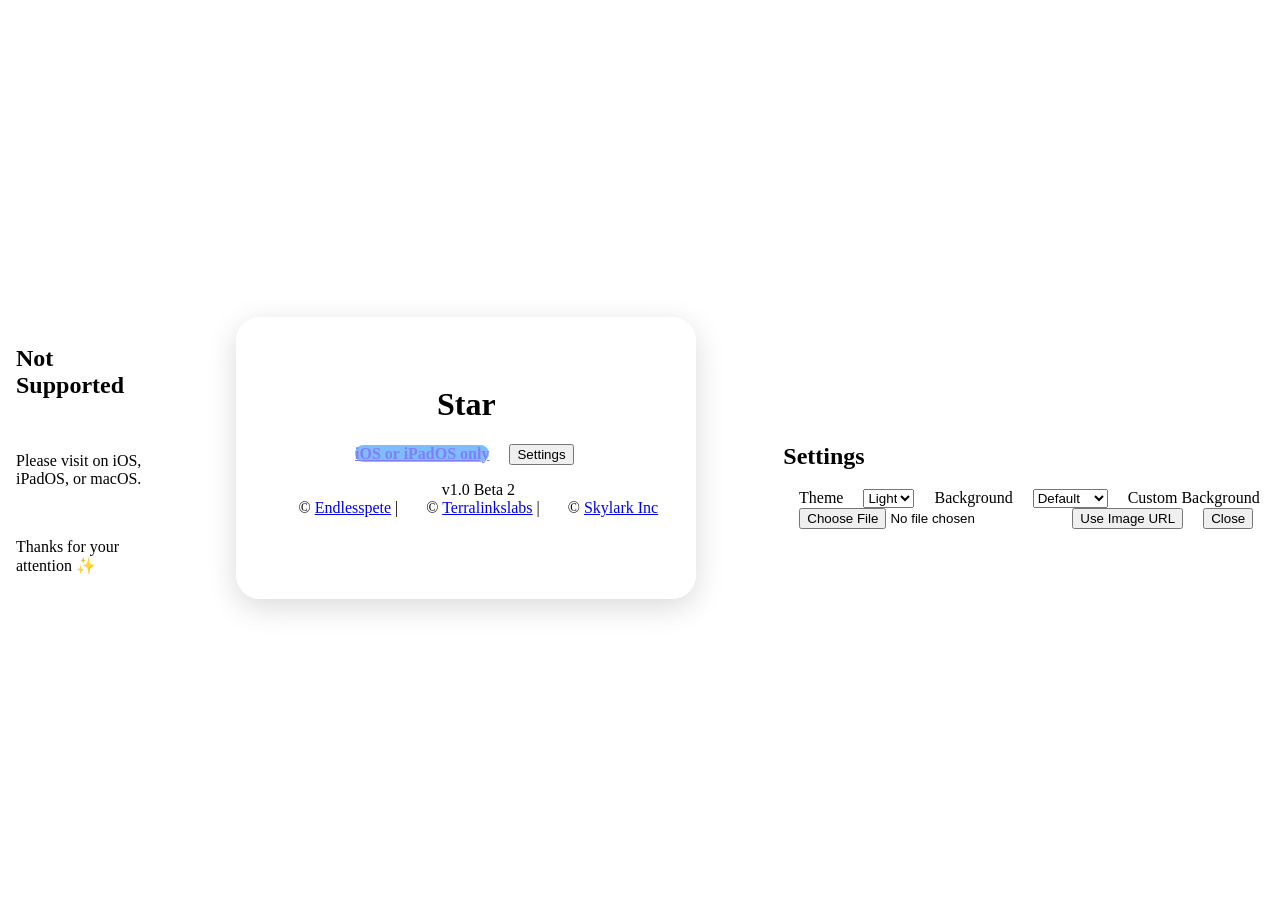
==== index.html @ 99eb7d08 "Update index.html" ====
<!DOCTYPE html>
<html lang="en">
<head>
<meta charset="UTF-8">
<meta name="viewport" content="width=device-width, initial-scale=1.0, viewport-fit=cover">

<title>Star</title>

<link rel="stylesheet" href="style.css">
<link rel="icon" href="Web-icon.JPEG">
<link rel="apple-touch-icon" href="Web-icon.JPEG">
</head>

<body>

<!-- Unsupported -->
<div id="unsupported">
  <div class="unsupported-card">
    <h2>Not Supported</h2>
    <p>Please visit on iOS, iPadOS, or macOS.</p>
    <p>Thanks for your attention ✨</p>
  </div>
</div>

<!-- Main -->
<div class="container" id="mainContent">
  <div class="card">

    <h1>Star</h1>

    <a href="#" class="main-btn">Get Star</a>

    <button onclick="openSettings()">Settings</button>

    <p class="version">
      v1.0 Beta 2<br>
      © <a href="#">Endlesspete</a> |
      © <a href="#">Terralinkslabs</a> |
      © <a href="#">Skylark Inc</a>
    </p>

  </div>
</div>

<!-- Settings -->
<div id="settingsPanel">
  <div class="settings-card">

    <h2>Settings</h2>

    <label>Theme</label>
    <select id="themeSelect">
      <option value="light">Light</option>
      <option value="dark">Dark</option>
    </select>

    <label>Background</label>
    <select id="bgSelect">
      <option value="default">Default</option>
      <option value="theme1">Theme 1</option>
      <option value="theme2">Theme 2</option>
      <option value="theme3">Theme 3</option>
    </select>

    <label>Custom Background</label>
    <input type="file" id="fileInput" accept="image/*">
    <button onclick="customBackgroundURL()">Use Image URL</button>

    <button onclick="closeSettings()">Close</button>

  </div>
</div>

<!-- YOUR SCRIPT (exactly what you sent) -->
<script>
/* ==========================
   DEVICE CHECK
========================== */
function isSupported() {
  const ua = navigator.userAgent;
  return /iPhone|iPad|Macintosh/.test(ua);
}

const supported = isSupported();

if (!supported) {
  document.getElementById("unsupported").style.display = "flex";
  document.getElementById("mainContent").style.display = "flex";
  
  const btn = document.querySelector(".main-btn");
  btn.style.opacity = "0.5";
  btn.style.pointerEvents = "none";
  btn.innerText = "iOS or iPadOS only";
}

/* ==========================
   SETTINGS PANEL
========================== */
function openSettings() {
  document.getElementById("settingsPanel").style.display = "flex";
}

function closeSettings() {
  document.getElementById("settingsPanel").style.display = "none";
}

/* ==========================
   THEME SYSTEM
========================== */
const themeSelect = document.getElementById("themeSelect");

function applyTheme(theme) {
  document.body.classList.remove("dark");

  if (theme === "dark") {
    document.body.classList.add("dark");
  }

  localStorage.setItem("theme", theme);
}

themeSelect.addEventListener("change", () => {
  applyTheme(themeSelect.value);
});

const savedTheme = localStorage.getItem("theme") || "light";
themeSelect.value = savedTheme;
applyTheme(savedTheme);

/* ==========================
   BACKGROUND SYSTEM
========================== */
const defaultBG = "https://media.idownloadblog.com/wp-content/uploads/2017/06/iOS-10-3-3-wallpaper-1-iPad-AR72014.jpg";

const themes = {
  theme1: "theme1.jpg",
  theme2: "theme2.jpg",
  theme3: "theme3.jpg"
};

function applyBackground(bg) {
  let url = defaultBG;

  if (themes[bg]) {
    url = themes[bg];
  }

  document.body.style.backgroundImage = `url('${url}')`;
  localStorage.setItem("background", bg);
  localStorage.removeItem("backgroundCustom");
}

document.getElementById("bgSelect").addEventListener("change", (e) => {
  applyBackground(e.target.value);
});

const savedBG = localStorage.getItem("background") || "default";
document.getElementById("bgSelect").value = savedBG;
applyBackground(savedBG);

/* ==========================
   CUSTOM BACKGROUND (FILE)
========================== */
document.getElementById("fileInput").addEventListener("change", function() {
  const file = this.files[0];
  if (!file) return;

  const reader = new FileReader();
  reader.onload = function(e) {
    document.body.style.backgroundImage = `url('${e.target.result}')`;
    localStorage.setItem("backgroundCustom", e.target.result);
    localStorage.removeItem("background");
  };
  reader.readAsDataURL(file);
});

/* ==========================
   CUSTOM BACKGROUND (URL)
========================== */
function customBackgroundURL() {
  const url = prompt("Enter image URL:");
  if (!url) return;

  document.body.style.backgroundImage = `url('${url}')`;
  localStorage.setItem("backgroundCustom", url);
  localStorage.removeItem("background");
}

/* Restore custom BG */
const customBG = localStorage.getItem("backgroundCustom");
if (customBG) {
  document.body.style.backgroundImage = `url('${customBG}')`;
}
</script>

</body>
</html>
---- style.css ----
body {
  height: 100vh;
  display: flex;
  justify-content: center;
  align-items: center;
  background-size: cover;
  background-position: center;
  background-attachment: fixed;
}

/* Fix centering */
.container {
  display: flex;
  justify-content: center;
  align-items: center;
  width: 100%;
}

/* iOS glass effect upgrade */
.card {
  backdrop-filter: blur(25px) saturate(180%);
  background: rgba(255,255,255,0.65);
  border-radius: 24px;
  padding: 30px;
  width: min(90%, 400px);
  text-align: center;
  box-shadow: 0 8px 30px rgba(0,0,0,0.15);
}

.dark .card {
  background: rgba(30,30,30,0.6);
}

/* Buttons feel more native */
.main-btn {
  background: #007aff;
  border-radius: 14px;
  font-weight: 600;
}

.main-btn:active {
  transform: scale(0.97);
}

/* Settings card */
.settings-card {
  backdrop-filter: blur(20px);
  background: rgba(255,255,255,0.8);
}

.dark .settings-card {
  background: rgba(30,30,30,0.85);
}
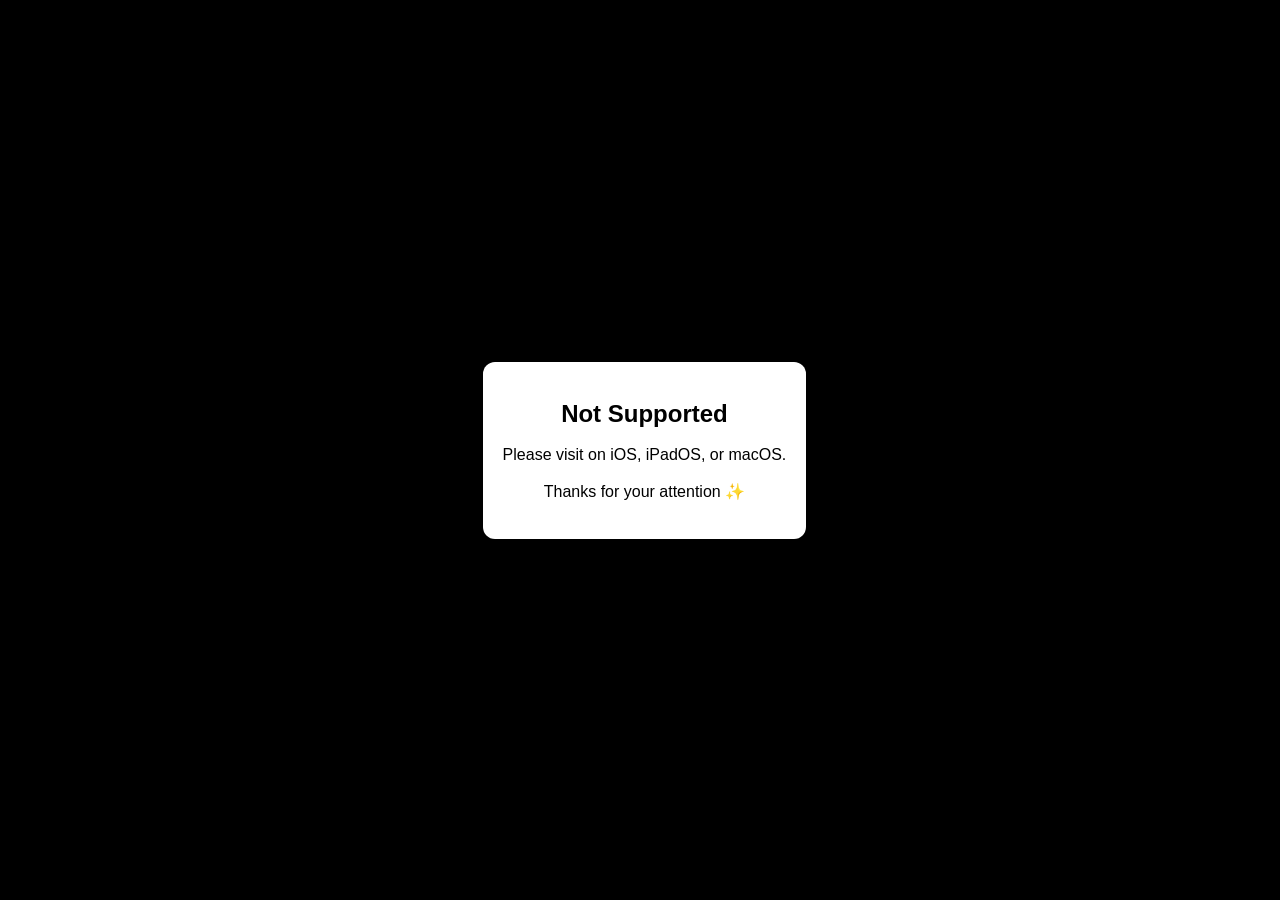
==== commit 933dbd71: "Update index.html" ====
--- a/index.html
+++ b/index.html
@@ -28,9 +28,9 @@
 
     <h1>Star</h1>
 
-    <a href="#" class="main-btn">Get Star</a>
+    <a href="#" class="main-btn" id="mainBtn">Get Star</a>
 
-    <button onclick="openSettings()">Settings</button>
+    <button class="settings-btn" onclick="openSettings()">Settings</button>
 
     <p class="version">
       v1.0 Beta 2<br>
@@ -66,36 +66,26 @@
     <input type="file" id="fileInput" accept="image/*">
     <button onclick="customBackgroundURL()">Use Image URL</button>
 
-    <button onclick="closeSettings()">Close</button>
+    <button class="close-btn" onclick="closeSettings()">Close</button>
 
   </div>
 </div>
 
-<!-- YOUR SCRIPT (exactly what you sent) -->
 <script>
-/* ==========================
-   DEVICE CHECK
-========================== */
 function isSupported() {
-  const ua = navigator.userAgent;
-  return /iPhone|iPad|Macintosh/.test(ua);
+  return /iPhone|iPad|Macintosh/.test(navigator.userAgent);
 }
 
 const supported = isSupported();
+const mainBtn = document.getElementById("mainBtn");
 
 if (!supported) {
   document.getElementById("unsupported").style.display = "flex";
-  document.getElementById("mainContent").style.display = "flex";
-  
-  const btn = document.querySelector(".main-btn");
-  btn.style.opacity = "0.5";
-  btn.style.pointerEvents = "none";
-  btn.innerText = "iOS or iPadOS only";
+  document.getElementById("mainContent").style.display = "none";
+} else {
+  document.getElementById("unsupported").style.display = "none";
 }
 
-/* ==========================
-   SETTINGS PANEL
-========================== */
 function openSettings() {
   document.getElementById("settingsPanel").style.display = "flex";
 }
@@ -104,18 +94,11 @@
   document.getElementById("settingsPanel").style.display = "none";
 }
 
-/* ==========================
-   THEME SYSTEM
-========================== */
+/* Theme */
 const themeSelect = document.getElementById("themeSelect");
 
 function applyTheme(theme) {
-  document.body.classList.remove("dark");
-
-  if (theme === "dark") {
-    document.body.classList.add("dark");
-  }
-
+  document.body.classList.toggle("dark", theme === "dark");
   localStorage.setItem("theme", theme);
 }
 
@@ -127,9 +110,7 @@
 themeSelect.value = savedTheme;
 applyTheme(savedTheme);
 
-/* ==========================
-   BACKGROUND SYSTEM
-========================== */
+/* Background */
 const defaultBG = "https://media.idownloadblog.com/wp-content/uploads/2017/06/iOS-10-3-3-wallpaper-1-iPad-AR72014.jpg";
 
 const themes = {
@@ -141,11 +122,10 @@
 function applyBackground(bg) {
   let url = defaultBG;
 
-  if (themes[bg]) {
-    url = themes[bg];
-  }
+  if (themes[bg]) url = themes[bg];
 
   document.body.style.backgroundImage = `url('${url}')`;
+
   localStorage.setItem("background", bg);
   localStorage.removeItem("backgroundCustom");
 }
@@ -158,9 +138,7 @@
 document.getElementById("bgSelect").value = savedBG;
 applyBackground(savedBG);
 
-/* ==========================
-   CUSTOM BACKGROUND (FILE)
-========================== */
+/* File upload */
 document.getElementById("fileInput").addEventListener("change", function() {
   const file = this.files[0];
   if (!file) return;
@@ -174,9 +152,7 @@
   reader.readAsDataURL(file);
 });
 
-/* ==========================
-   CUSTOM BACKGROUND (URL)
-========================== */
+/* URL background */
 function customBackgroundURL() {
   const url = prompt("Enter image URL:");
   if (!url) return;
@@ -186,7 +162,7 @@
   localStorage.removeItem("background");
 }
 
-/* Restore custom BG */
+/* Restore */
 const customBG = localStorage.getItem("backgroundCustom");
 if (customBG) {
   document.body.style.backgroundImage = `url('${customBG}')`;
--- a/style.css
+++ b/style.css
@@ -1,5 +1,15 @@
+* {
+  margin: 0;
+  padding: 0;
+  box-sizing: border-box;
+  font-family: -apple-system, BlinkMacSystemFont, sans-serif;
+}
+
+html, body {
+  height: 100%;
+}
+
 body {
-  height: 100vh;
   display: flex;
   justify-content: center;
   align-items: center;
@@ -8,15 +18,15 @@
   background-attachment: fixed;
 }
 
-/* Fix centering */
+/* Container */
 .container {
+  width: 100%;
   display: flex;
   justify-content: center;
   align-items: center;
-  width: 100%;
 }
 
-/* iOS glass effect upgrade */
+/* Card */
 .card {
   backdrop-filter: blur(25px) saturate(180%);
   background: rgba(255,255,255,0.65);
@@ -24,30 +34,96 @@
   padding: 30px;
   width: min(90%, 400px);
   text-align: center;
-  box-shadow: 0 8px 30px rgba(0,0,0,0.15);
+  box-shadow: 0 10px 30px rgba(0,0,0,0.2);
 }
 
 .dark .card {
-  background: rgba(30,30,30,0.6);
+  background: rgba(30,30,30,0.65);
+  color: #eee;
 }
 
-/* Buttons feel more native */
+/* Title */
+h1 {
+  font-size: 2rem;
+  margin-bottom: 20px;
+}
+
+/* Buttons */
 .main-btn {
+  display: block;
   background: #007aff;
+  color: white;
+  padding: 14px;
   border-radius: 14px;
+  text-decoration: none;
+  margin-bottom: 15px;
   font-weight: 600;
+  transition: 0.2s;
 }
 
 .main-btn:active {
-  transform: scale(0.97);
+  transform: scale(0.96);
 }
 
-/* Settings card */
+.settings-btn {
+  background: transparent;
+  border: 1px solid #aaa;
+  padding: 10px;
+  border-radius: 12px;
+  margin-bottom: 20px;
+}
+
+/* Version */
+.version {
+  font-size: 0.8rem;
+  opacity: 0.7;
+}
+
+/* Settings Panel */
+#settingsPanel {
+  position: fixed;
+  inset: 0;
+  display: none;
+  justify-content: center;
+  align-items: center;
+  background: rgba(0,0,0,0.4);
+  z-index: 999;
+}
+
 .settings-card {
   backdrop-filter: blur(20px);
-  background: rgba(255,255,255,0.8);
+  background: rgba(255,255,255,0.85);
+  padding: 25px;
+  border-radius: 20px;
+  width: min(90%, 350px);
 }
 
 .dark .settings-card {
   background: rgba(30,30,30,0.85);
+  color: #eee;
+}
+
+select, button, input {
+  width: 100%;
+  margin-top: 10px;
+  padding: 10px;
+  border-radius: 10px;
+}
+
+/* Unsupported */
+#unsupported {
+  display: none;
+  position: fixed;
+  inset: 0;
+  justify-content: center;
+  align-items: center;
+  background: black;
+  z-index: 1000;
+}
+
+.unsupported-card {
+  background: white;
+  padding: 20px;
+  border-radius: 12px;
+  text-align: center;
 }
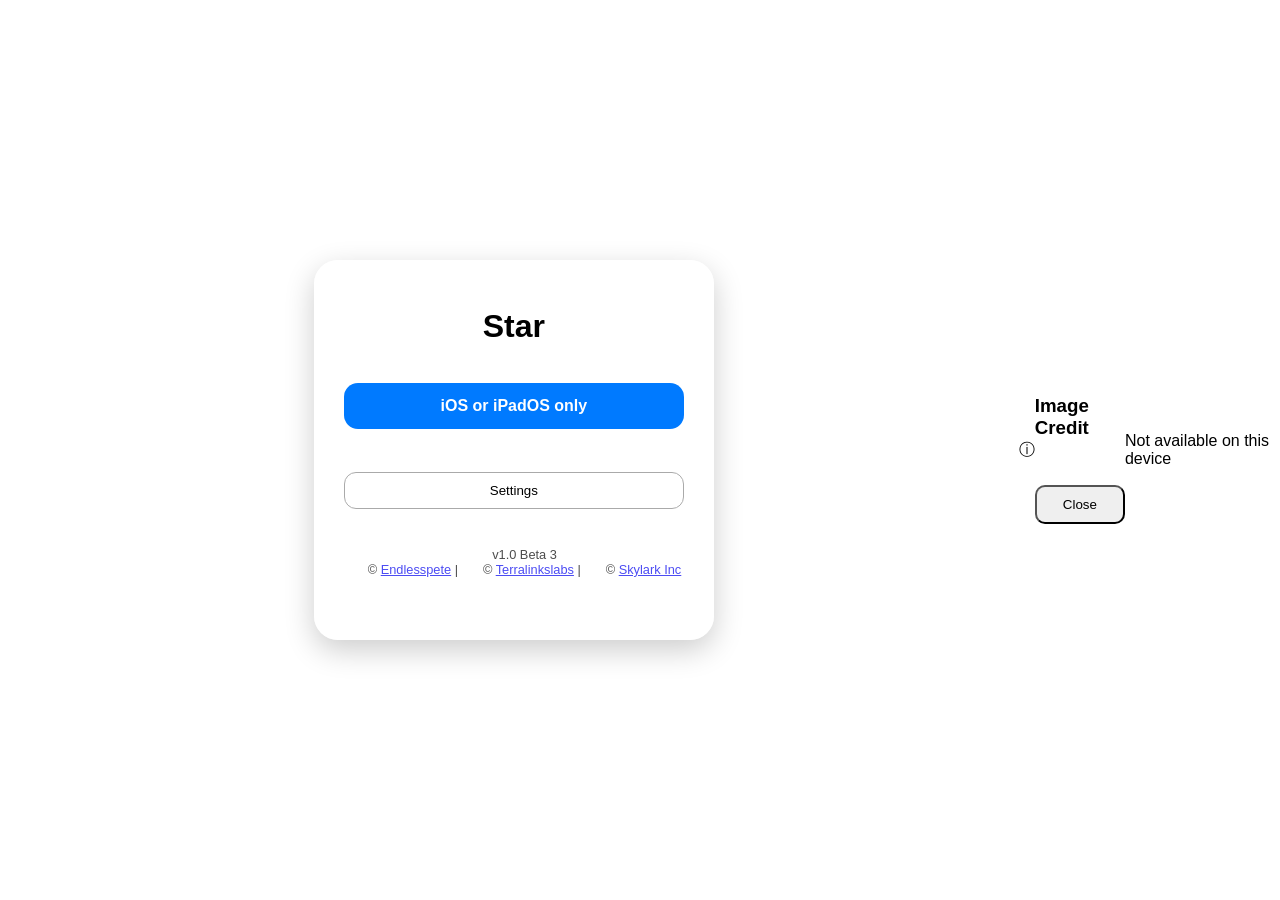
==== commit a06fd5fc: "Update index.html" ====
--- a/index.html
+++ b/index.html
@@ -13,7 +13,7 @@
 
 <body>
 
-<!-- Unsupported -->
+<!-- Unsupported Screen -->
 <div id="unsupported">
   <div class="unsupported-card">
     <h2>Not Supported</h2>
@@ -33,7 +33,7 @@
     <button class="settings-btn" onclick="openSettings()">Settings</button>
 
     <p class="version">
-      v1.0 Beta 2<br>
+      v1.0 Beta 3<br>
       © <a href="#">Endlesspete</a> |
       © <a href="#">Terralinkslabs</a> |
       © <a href="#">Skylark Inc</a>
@@ -63,38 +63,73 @@
     </select>
 
     <label>Custom Background</label>
-    <input type="file" id="fileInput" accept="image/*">
+    <label class="file-btn">
+      Choose Image
+      <input type="file" id="fileInput" accept="image/*">
+    </label>
+
     <button onclick="customBackgroundURL()">Use Image URL</button>
 
-    <button class="close-btn" onclick="closeSettings()">Close</button>
-
-  </div>
-</div>
+    <label>UI Opacity</label>
+    <input type="range" id="opacitySlider" min="0.2" max="1" step="0.05">
+
+    <button onclick="closeSettings()">Close</button>
+
+  </div>
+</div>
+
+<!-- Info Button -->
+<div id="infoButton" onclick="openInfo()">ⓘ</div>
+
+<!-- Info Popup -->
+<div id="infoPopup">
+  <div class="info-card">
+    <h3>Image Credit</h3>
+    <p id="infoText"></p>
+    <button onclick="closeInfo()">Close</button>
+  </div>
+</div>
+
+<!-- Toast -->
+<div id="toast">Not available on this device</div>
 
 <script>
+
+/* DEVICE CHECK */
 function isSupported() {
   return /iPhone|iPad|Macintosh/.test(navigator.userAgent);
 }
 
 const supported = isSupported();
-const mainBtn = document.getElementById("mainBtn");
+const btn = document.getElementById("mainBtn");
 
 if (!supported) {
-  document.getElementById("unsupported").style.display = "flex";
-  document.getElementById("mainContent").style.display = "none";
-} else {
-  document.getElementById("unsupported").style.display = "none";
-}
-
+  btn.classList.add("disabled");
+  btn.innerText = "iOS or iPadOS only";
+  btn.removeAttribute("href");
+
+  btn.addEventListener("click", (e) => {
+    e.preventDefault();
+    showBlockedMessage();
+  });
+}
+
+/* TOAST */
+function showBlockedMessage() {
+  const toast = document.getElementById("toast");
+  toast.classList.add("show");
+  setTimeout(() => toast.classList.remove("show"), 2000);
+}
+
+/* SETTINGS */
 function openSettings() {
   document.getElementById("settingsPanel").style.display = "flex";
 }
-
 function closeSettings() {
   document.getElementById("settingsPanel").style.display = "none";
 }
 
-/* Theme */
+/* THEME */
 const themeSelect = document.getElementById("themeSelect");
 
 function applyTheme(theme) {
@@ -102,57 +137,58 @@
   localStorage.setItem("theme", theme);
 }
 
-themeSelect.addEventListener("change", () => {
-  applyTheme(themeSelect.value);
-});
+themeSelect.addEventListener("change", () => applyTheme(themeSelect.value));
 
 const savedTheme = localStorage.getItem("theme") || "light";
 themeSelect.value = savedTheme;
 applyTheme(savedTheme);
 
-/* Background */
+/* BACKGROUNDS */
 const defaultBG = "https://media.idownloadblog.com/wp-content/uploads/2017/06/iOS-10-3-3-wallpaper-1-iPad-AR72014.jpg";
 
 const themes = {
-  theme1: "theme1.jpg",
-  theme2: "theme2.jpg",
-  theme3: "theme3.jpg"
+  theme1: { url: "Themes/theme1.jpg", credit: "Theme 1 credit" },
+  theme2: { url: "Themes/theme2.jpg", credit: "Theme 2 credit" },
+  theme3: { url: "Themes/theme3.jpg", credit: "Theme 3 credit" }
 };
 
 function applyBackground(bg) {
   let url = defaultBG;
 
-  if (themes[bg]) url = themes[bg];
+  if (themes[bg]) {
+    url = themes[bg].url;
+    document.getElementById("infoButton").style.display = "flex";
+    document.getElementById("infoText").innerText = themes[bg].credit;
+
+    localStorage.setItem("background", bg);
+    localStorage.removeItem("backgroundCustom");
+  } else {
+    document.getElementById("infoButton").style.display = "none";
+  }
 
   document.body.style.backgroundImage = `url('${url}')`;
-
-  localStorage.setItem("background", bg);
-  localStorage.removeItem("backgroundCustom");
-}
-
-document.getElementById("bgSelect").addEventListener("change", (e) => {
+}
+
+document.getElementById("bgSelect").addEventListener("change", e => {
   applyBackground(e.target.value);
 });
 
-const savedBG = localStorage.getItem("background") || "default";
-document.getElementById("bgSelect").value = savedBG;
-applyBackground(savedBG);
-
-/* File upload */
+/* CUSTOM FILE */
 document.getElementById("fileInput").addEventListener("change", function() {
   const file = this.files[0];
   if (!file) return;
 
   const reader = new FileReader();
-  reader.onload = function(e) {
+  reader.onload = e => {
     document.body.style.backgroundImage = `url('${e.target.result}')`;
     localStorage.setItem("backgroundCustom", e.target.result);
     localStorage.removeItem("background");
+    document.getElementById("infoButton").style.display = "none";
   };
   reader.readAsDataURL(file);
 });
 
-/* URL background */
+/* CUSTOM URL */
 function customBackgroundURL() {
   const url = prompt("Enter image URL:");
   if (!url) return;
@@ -160,13 +196,43 @@
   document.body.style.backgroundImage = `url('${url}')`;
   localStorage.setItem("backgroundCustom", url);
   localStorage.removeItem("background");
-}
-
-/* Restore */
-const customBG = localStorage.getItem("backgroundCustom");
-if (customBG) {
-  document.body.style.backgroundImage = `url('${customBG}')`;
-}
+  document.getElementById("infoButton").style.display = "none";
+}
+
+/* RESTORE */
+const savedCustom = localStorage.getItem("backgroundCustom");
+const savedBG = localStorage.getItem("background");
+
+if (savedCustom) {
+  document.body.style.backgroundImage = `url('${savedCustom}')`;
+} else if (savedBG && themes[savedBG]) {
+  applyBackground(savedBG);
+} else {
+  document.body.style.backgroundImage = `url('${defaultBG}')`;
+}
+
+/* INFO POPUP */
+function openInfo() {
+  document.getElementById("infoPopup").style.display = "flex";
+}
+function closeInfo() {
+  document.getElementById("infoPopup").style.display = "none";
+}
+
+/* OPACITY */
+const slider = document.getElementById("opacitySlider");
+
+function applyOpacity(value) {
+  document.documentElement.style.setProperty('--card-opacity', value);
+  localStorage.setItem("cardOpacity", value);
+}
+
+slider.addEventListener("input", () => applyOpacity(slider.value));
+
+const savedOpacity = localStorage.getItem("cardOpacity") || "0.65";
+slider.value = savedOpacity;
+applyOpacity(savedOpacity);
+
 </script>
 
 </body>
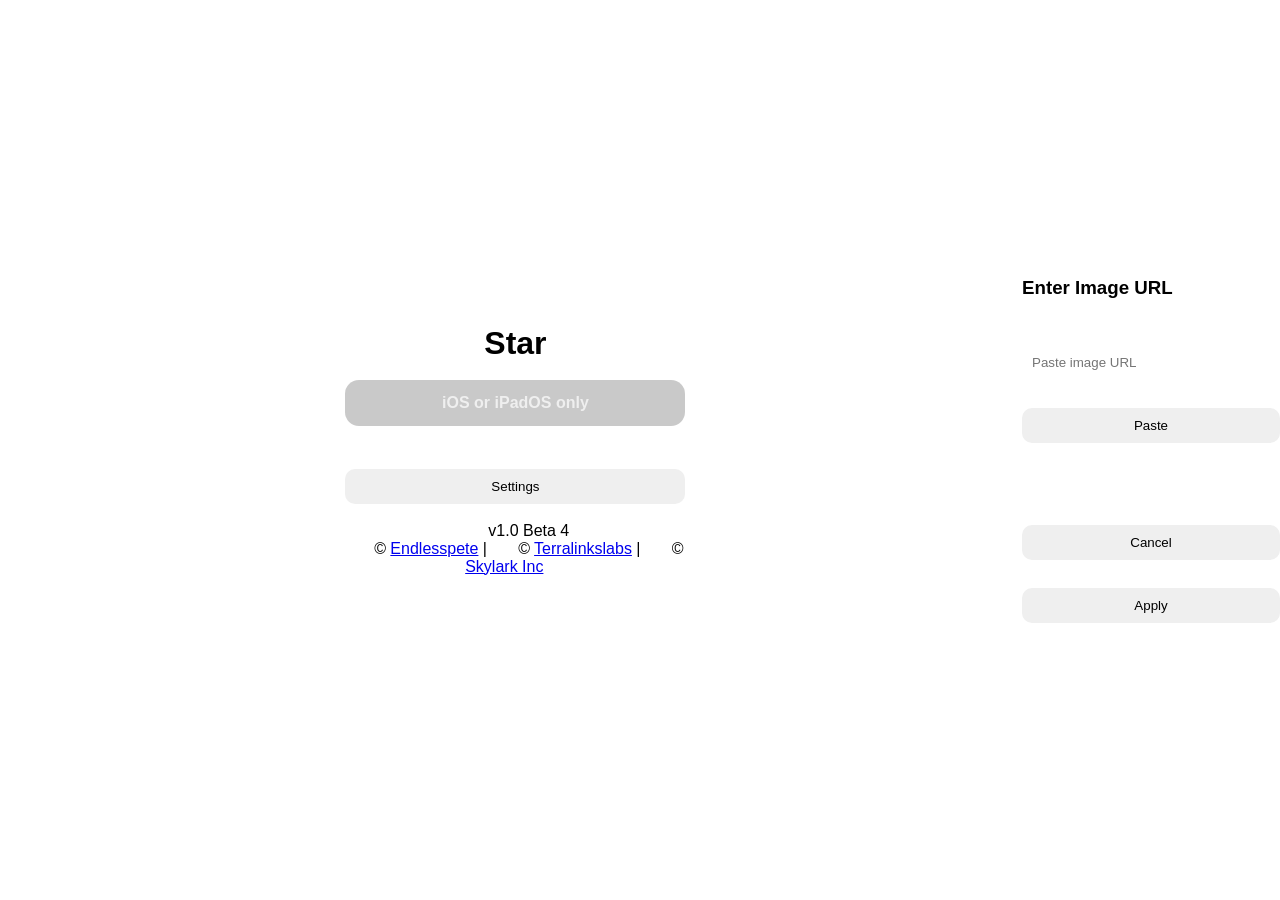
==== commit d9f7d9c2: "Update index.html" ====
--- a/index.html
+++ b/index.html
@@ -13,7 +13,7 @@
 
 <body>
 
-<!-- Unsupported Screen -->
+<!-- Unsupported -->
 <div id="unsupported">
   <div class="unsupported-card">
     <h2>Not Supported</h2>
@@ -33,10 +33,10 @@
     <button class="settings-btn" onclick="openSettings()">Settings</button>
 
     <p class="version">
-      v1.0 Beta 3<br>
-      © <a href="#">Endlesspete</a> |
-      © <a href="#">Terralinkslabs</a> |
-      © <a href="#">Skylark Inc</a>
+      v1.0 Beta 4<br>
+      © <a href="https://x.com/endlesspeteinc" target="_blank" rel="noopener noreferrer">Endlesspete</a> |
+      © <a href="https://x.com/terralinkslabs" target="_blank" rel="noopener noreferrer">Terralinkslabs</a> |
+      © <a href="https://x.com/SkylarkShortcut" target="_blank" rel="noopener noreferrer">Skylark Inc</a>
     </p>
 
   </div>
@@ -48,11 +48,14 @@
 
     <h2>Settings</h2>
 
-    <label>Theme</label>
-    <select id="themeSelect">
-      <option value="light">Light</option>
-      <option value="dark">Dark</option>
-    </select>
+    <!-- Toggle -->
+    <div class="toggle-row">
+      <span>Dark Mode</span>
+      <label class="switch">
+        <input type="checkbox" id="themeToggle">
+        <span class="slider"></span>
+      </label>
+    </div>
 
     <label>Background</label>
     <select id="bgSelect">
@@ -63,29 +66,48 @@
     </select>
 
     <label>Custom Background</label>
+
     <label class="file-btn">
       Choose Image
       <input type="file" id="fileInput" accept="image/*">
     </label>
 
-    <button onclick="customBackgroundURL()">Use Image URL</button>
+    <button class="secondary" onclick="customBackgroundURL()">Use Image URL</button>
 
     <label>UI Opacity</label>
-    <input type="range" id="opacitySlider" min="0.2" max="1" step="0.05">
-
-    <button onclick="closeSettings()">Close</button>
-
-  </div>
-</div>
-
-<!-- Info Button -->
+    <input type="range" id="opacitySlider" min="0" max="1" step="0.02">
+
+    <button class="secondary" onclick="closeSettings()">Close</button>
+
+  </div>
+</div>
+
+<!-- URL Popup -->
+<div id="urlPopup">
+  <div class="url-card">
+    <h3>Enter Image URL</h3>
+
+    <div class="input-row">
+      <input type="text" id="urlInput" placeholder="Paste image URL">
+      <button onclick="pasteURL()">Paste</button>
+    </div>
+
+    <p id="urlError"></p>
+
+    <div class="url-actions">
+      <button class="secondary" onclick="closeURL()">Cancel</button>
+      <button onclick="applyURL()">Apply</button>
+    </div>
+  </div>
+</div>
+
+<!-- Info -->
 <div id="infoButton" onclick="openInfo()">ⓘ</div>
 
-<!-- Info Popup -->
 <div id="infoPopup">
   <div class="info-card">
     <h3>Image Credit</h3>
-    <p id="infoText"></p>
+    <p id="infoText">Placeholder credit text</p>
     <button onclick="closeInfo()">Close</button>
   </div>
 </div>
@@ -95,7 +117,7 @@
 
 <script>
 
-/* DEVICE CHECK */
+/* DEVICE */
 function isSupported() {
   return /iPhone|iPad|Macintosh/.test(navigator.userAgent);
 }
@@ -108,55 +130,53 @@
   btn.innerText = "iOS or iPadOS only";
   btn.removeAttribute("href");
 
-  btn.addEventListener("click", (e) => {
+  btn.addEventListener("click", e => {
     e.preventDefault();
-    showBlockedMessage();
+    showToast();
   });
 }
 
 /* TOAST */
-function showBlockedMessage() {
-  const toast = document.getElementById("toast");
-  toast.classList.add("show");
-  setTimeout(() => toast.classList.remove("show"), 2000);
+function showToast() {
+  const t = document.getElementById("toast");
+  t.classList.add("show");
+  setTimeout(() => t.classList.remove("show"), 2000);
 }
 
 /* SETTINGS */
-function openSettings() {
-  document.getElementById("settingsPanel").style.display = "flex";
-}
-function closeSettings() {
-  document.getElementById("settingsPanel").style.display = "none";
-}
-
-/* THEME */
-const themeSelect = document.getElementById("themeSelect");
-
-function applyTheme(theme) {
-  document.body.classList.toggle("dark", theme === "dark");
-  localStorage.setItem("theme", theme);
-}
-
-themeSelect.addEventListener("change", () => applyTheme(themeSelect.value));
-
-const savedTheme = localStorage.getItem("theme") || "light";
-themeSelect.value = savedTheme;
+function openSettings(){ document.getElementById("settingsPanel").style.display="flex"; }
+function closeSettings(){ document.getElementById("settingsPanel").style.display="none"; }
+
+/* THEME TOGGLE */
+const toggle = document.getElementById("themeToggle");
+
+function applyTheme(isDark){
+  document.body.classList.toggle("dark", isDark);
+  localStorage.setItem("theme", isDark ? "dark":"light");
+}
+
+toggle.addEventListener("change", ()=>applyTheme(toggle.checked));
+
+const savedTheme = localStorage.getItem("theme")==="dark";
+toggle.checked = savedTheme;
 applyTheme(savedTheme);
 
-/* BACKGROUNDS */
-const defaultBG = "https://media.idownloadblog.com/wp-content/uploads/2017/06/iOS-10-3-3-wallpaper-1-iPad-AR72014.jpg";
+/* THEMES (PUT YOUR URLs HERE) */
+const defaultBG = "https://your-default-image-url-here.jpg";
 
 const themes = {
-  theme1: { url: "Themes/theme1.jpg", credit: "Theme 1 credit" },
-  theme2: { url: "Themes/theme2.jpg", credit: "Theme 2 credit" },
-  theme3: { url: "Themes/theme3.jpg", credit: "Theme 3 credit" }
+  theme1: { url: "PASTE_THEME1_URL_HERE", credit: "Theme 1 credit placeholder" },
+  theme2: { url: "PASTE_THEME2_URL_HERE", credit: "Theme 2 credit placeholder" },
+  theme3: { url: "PASTE_THEME3_URL_HERE", credit: "Theme 3 credit placeholder" }
 };
 
-function applyBackground(bg) {
+/* APPLY BACKGROUND */
+function applyBackground(bg){
   let url = defaultBG;
 
   if (themes[bg]) {
     url = themes[bg].url;
+
     document.getElementById("infoButton").style.display = "flex";
     document.getElementById("infoText").innerText = themes[bg].credit;
 
@@ -169,17 +189,17 @@
   document.body.style.backgroundImage = `url('${url}')`;
 }
 
-document.getElementById("bgSelect").addEventListener("change", e => {
+document.getElementById("bgSelect").addEventListener("change", e=>{
   applyBackground(e.target.value);
 });
 
-/* CUSTOM FILE */
-document.getElementById("fileInput").addEventListener("change", function() {
+/* FILE IMAGE */
+document.getElementById("fileInput").addEventListener("change", function(){
   const file = this.files[0];
-  if (!file) return;
+  if(!file) return;
 
   const reader = new FileReader();
-  reader.onload = e => {
+  reader.onload = e=>{
     document.body.style.backgroundImage = `url('${e.target.result}')`;
     localStorage.setItem("backgroundCustom", e.target.result);
     localStorage.removeItem("background");
@@ -188,48 +208,84 @@
   reader.readAsDataURL(file);
 });
 
-/* CUSTOM URL */
-function customBackgroundURL() {
-  const url = prompt("Enter image URL:");
-  if (!url) return;
-
-  document.body.style.backgroundImage = `url('${url}')`;
-  localStorage.setItem("backgroundCustom", url);
-  localStorage.removeItem("background");
-  document.getElementById("infoButton").style.display = "none";
-}
+/* URL POPUP */
+function customBackgroundURL(){
+  document.getElementById("urlPopup").style.display="flex";
+}
+function closeURL(){
+  document.getElementById("urlPopup").style.display="none";
+}
+
+/* PASTE */
+async function pasteURL(){
+  try{
+    const text = await navigator.clipboard.readText();
+    document.getElementById("urlInput").value = text;
+  }catch{
+    showError("Paste not allowed");
+  }
+}
+
+/* APPLY URL WITH VALIDATION */
+function applyURL(){
+  const url = document.getElementById("urlInput").value.trim();
+  if(!url) return;
+
+  const img = new Image();
+
+  img.onload = ()=>{
+    document.body.style.backgroundImage = `url('${url}')`;
+    localStorage.setItem("backgroundCustom", url);
+    localStorage.removeItem("background");
+    document.getElementById("infoButton").style.display="none";
+    closeURL();
+  };
+
+  img.onerror = ()=>{
+    showError("Invalid image URL");
+  };
+
+  img.src = url;
+}
+
+/* ERROR */
+function showError(msg){
+  const e = document.getElementById("urlError");
+  e.innerText = msg;
+  e.style.display="block";
+}
+
+document.getElementById("urlInput").addEventListener("input", ()=>{
+  document.getElementById("urlError").style.display="none";
+});
 
 /* RESTORE */
 const savedCustom = localStorage.getItem("backgroundCustom");
 const savedBG = localStorage.getItem("background");
 
-if (savedCustom) {
+if(savedCustom){
   document.body.style.backgroundImage = `url('${savedCustom}')`;
-} else if (savedBG && themes[savedBG]) {
+}else if(savedBG){
   applyBackground(savedBG);
-} else {
+}else{
   document.body.style.backgroundImage = `url('${defaultBG}')`;
 }
 
-/* INFO POPUP */
-function openInfo() {
-  document.getElementById("infoPopup").style.display = "flex";
-}
-function closeInfo() {
-  document.getElementById("infoPopup").style.display = "none";
-}
+/* INFO */
+function openInfo(){ document.getElementById("infoPopup").style.display="flex"; }
+function closeInfo(){ document.getElementById("infoPopup").style.display="none"; }
 
 /* OPACITY */
 const slider = document.getElementById("opacitySlider");
 
-function applyOpacity(value) {
-  document.documentElement.style.setProperty('--card-opacity', value);
-  localStorage.setItem("cardOpacity", value);
-}
-
-slider.addEventListener("input", () => applyOpacity(slider.value));
-
-const savedOpacity = localStorage.getItem("cardOpacity") || "0.65";
+function applyOpacity(v){
+  document.documentElement.style.setProperty('--card-opacity', v);
+  localStorage.setItem("cardOpacity", v);
+}
+
+slider.addEventListener("input", ()=>applyOpacity(slider.value));
+
+const savedOpacity = localStorage.getItem("cardOpacity") ?? 0.65;
 slider.value = savedOpacity;
 applyOpacity(savedOpacity);
 
--- a/style.css
+++ b/style.css
@@ -9,17 +9,19 @@
   height: 100%;
 }
 
+/* Background */
 body {
   display: flex;
   justify-content: center;
   align-items: center;
   background-size: cover;
   background-position: center;
-  background-attachment: fixed;
 }
 
 /* Container */
 .container {
+  position: relative;
+  z-index: 1;
   width: 100%;
   display: flex;
   justify-content: center;
@@ -28,24 +30,24 @@
 
 /* Card */
 .card {
-  backdrop-filter: blur(25px) saturate(180%);
-  background: rgba(255,255,255,0.65);
+  position: relative;
+  z-index: 2;
+
+  backdrop-filter: blur(calc(30px * var(--card-opacity, 0.65)));
+  background: rgba(255,255,255,var(--card-opacity,0.65));
+
   border-radius: 24px;
   padding: 30px;
   width: min(90%, 400px);
   text-align: center;
-  box-shadow: 0 10px 30px rgba(0,0,0,0.2);
+
+  transition: background 0.3s, backdrop-filter 0.3s;
 }
 
+/* Dark Mode */
 .dark .card {
-  background: rgba(30,30,30,0.65);
-  color: #eee;
-}
-
-/* Title */
-h1 {
-  font-size: 2rem;
-  margin-bottom: 20px;
+  background: rgba(28,28,30,var(--card-opacity,0.65));
+  color: #f2f2f7;
 }
 
 /* Buttons */
@@ -58,25 +60,15 @@
   text-decoration: none;
   margin-bottom: 15px;
   font-weight: 600;
-  transition: 0.2s;
 }
 
 .main-btn:active {
-  transform: scale(0.96);
+  transform: scale(0.97);
 }
 
-.settings-btn {
-  background: transparent;
-  border: 1px solid #aaa;
-  padding: 10px;
-  border-radius: 12px;
-  margin-bottom: 20px;
-}
-
-/* Version */
-.version {
-  font-size: 0.8rem;
-  opacity: 0.7;
+.main-btn.disabled {
+  background: rgba(120,120,120,0.4);
+  color: rgba(255,255,255,0.7);
 }
 
 /* Settings Panel */
@@ -90,27 +82,104 @@
   z-index: 999;
 }
 
+/* Settings Card */
 .settings-card {
   backdrop-filter: blur(20px);
-  background: rgba(255,255,255,0.85);
+  background: rgba(255,255,255,var(--card-opacity,0.85));
   padding: 25px;
   border-radius: 20px;
   width: min(90%, 350px);
 }
 
 .dark .settings-card {
-  background: rgba(30,30,30,0.85);
-  color: #eee;
+  background: rgba(28,28,30,var(--card-opacity,0.85));
+  color: #f2f2f7;
 }
 
-select, button, input {
+/* Inputs */
+select, input, button {
   width: 100%;
   margin-top: 10px;
   padding: 10px;
   border-radius: 10px;
+  border: none;
 }
 
-/* Unsupported */
+/* File Button */
+.file-btn {
+  display: block;
+  background: #007aff;
+  color: white;
+  padding: 12px;
+  border-radius: 12px;
+  text-align: center;
+  margin-top: 10px;
+  position: relative;
+}
+
+.file-btn input {
+  position: absolute;
+  inset: 0;
+  opacity: 0;
+}
+
+/* Info Button */
+#infoButton {
+  position: fixed;
+  top: 15px;
+  right: 15px;
+  display: none;
+  background: rgba(0,0,0,0.5);
+  color: white;
+  padding: 8px;
+  border-radius: 50%;
+  z-index: 500;
+}
+
+/* Info Popup */
+#infoPopup {
+  position: fixed;
+  inset: 0;
+  display: none;
+  justify-content: center;
+  align-items: center;
+  background: rgba(0,0,0,0.4);
+  z-index: 1000;
+}
+
+.info-card {
+  background: white;
+  padding: 20px;
+  border-radius: 16px;
+  width: 80%;
+}
+
+.dark .info-card {
+  background: #1c1c1e;
+  color: #f2f2f7;
+}
+
+/* Toast */
+#toast {
+  position: fixed;
+  bottom: 40px;
+  left: 50%;
+  transform: translateX(-50%) translateY(10px);
+  background: rgba(0,0,0,0.85);
+  color: white;
+  padding: 10px 15px;
+  border-radius: 12px;
+  opacity: 0;
+  transition: 0.3s;
+  z-index: 9999;
+}
+
+#toast.show {
+  opacity: 1;
+  transform: translateX(-50%) translateY(0);
+}
+
+/* Unsupported Screen */
 #unsupported {
   display: none;
   position: fixed;
@@ -118,12 +187,13 @@
   justify-content: center;
   align-items: center;
   background: black;
-  z-index: 1000;
+  z-index: 9999;
 }
 
 .unsupported-card {
   background: white;
   padding: 20px;
-  border-radius: 12px;
+  border-radius: 16px;
   text-align: center;
+  width: 80%;
 }
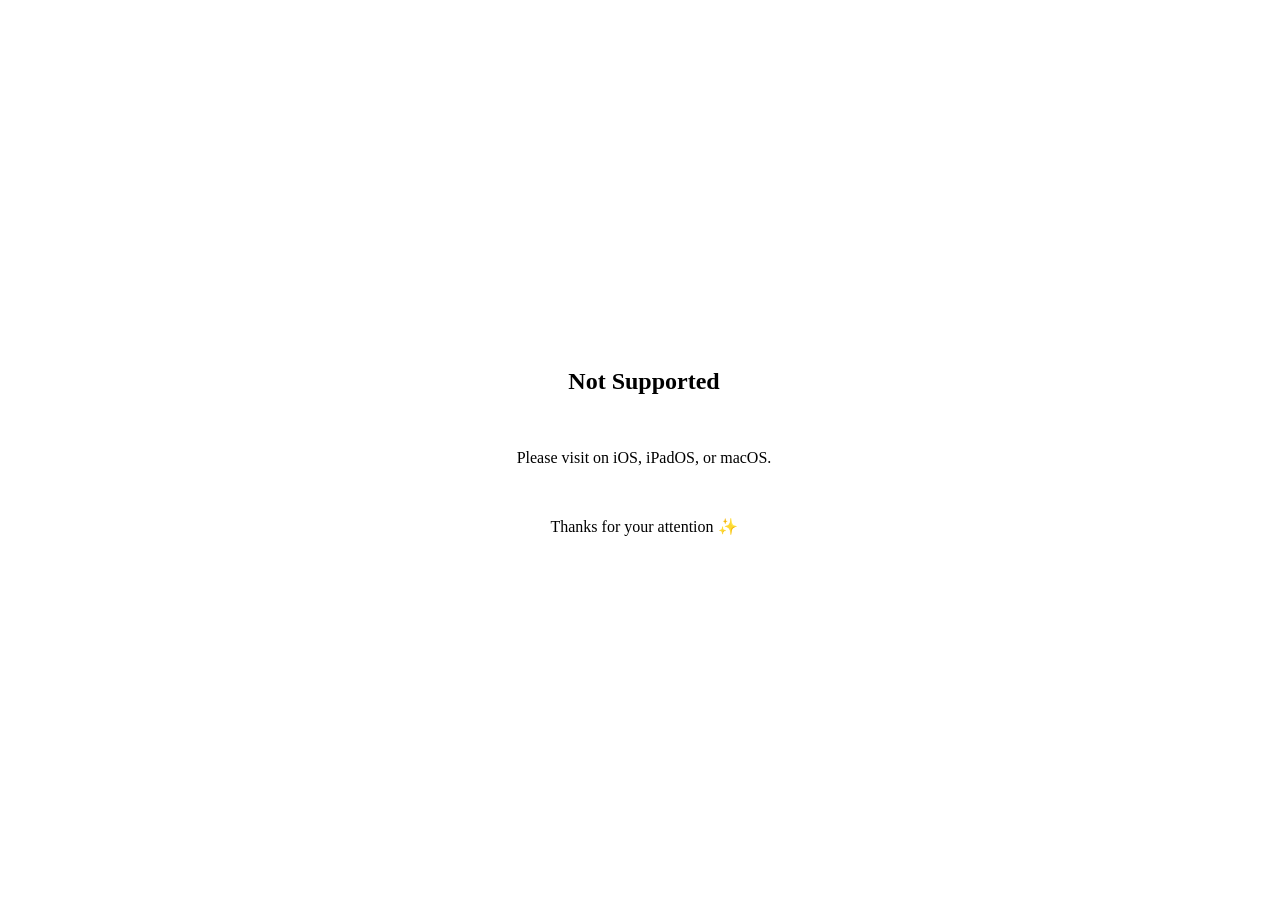
==== commit f33e9325: "Update index.html" ====
--- a/index.html
+++ b/index.html
@@ -7,13 +7,15 @@
 <title>Star</title>
 
 <link rel="stylesheet" href="style.css">
+
+<!-- Icons -->
 <link rel="icon" href="Web-icon.JPEG">
 <link rel="apple-touch-icon" href="Web-icon.JPEG">
 </head>
 
 <body>
 
-<!-- Unsupported -->
+<!-- Unsupported Screen -->
 <div id="unsupported">
   <div class="unsupported-card">
     <h2>Not Supported</h2>
@@ -22,7 +24,7 @@
   </div>
 </div>
 
-<!-- Main -->
+<!-- Main Content -->
 <div class="container" id="mainContent">
   <div class="card">
 
@@ -30,7 +32,7 @@
 
     <a href="#" class="main-btn" id="mainBtn">Get Star</a>
 
-    <button class="settings-btn" onclick="openSettings()">Settings</button>
+    <button onclick="openSettings()">Settings</button>
 
     <p class="version">
       v1.0 Beta 4<br>
@@ -101,13 +103,14 @@
   </div>
 </div>
 
-<!-- Info -->
+<!-- Info Button -->
 <div id="infoButton" onclick="openInfo()">ⓘ</div>
 
+<!-- Info Popup -->
 <div id="infoPopup">
   <div class="info-card">
     <h3>Image Credit</h3>
-    <p id="infoText">Placeholder credit text</p>
+    <p id="infoText">Theme credit placeholder</p>
     <button onclick="closeInfo()">Close</button>
   </div>
 </div>
@@ -117,61 +120,79 @@
 
 <script>
 
-/* DEVICE */
-function isSupported() {
-  return /iPhone|iPad|Macintosh/.test(navigator.userAgent);
-}
-
-const supported = isSupported();
-const btn = document.getElementById("mainBtn");
+/* ==========================
+   DEVICE GATING (FIXED)
+========================== */
+const supported = /iPhone|iPad|Macintosh/.test(navigator.userAgent);
+
+const main = document.getElementById("mainContent");
+const unsupported = document.getElementById("unsupported");
 
 if (!supported) {
-  btn.classList.add("disabled");
-  btn.innerText = "iOS or iPadOS only";
-  btn.removeAttribute("href");
-
-  btn.addEventListener("click", e => {
-    e.preventDefault();
-    showToast();
-  });
-}
-
-/* TOAST */
+  unsupported.style.display = "flex";
+  main.style.display = "none";
+} else {
+  unsupported.style.display = "none";
+  main.style.display = "flex";
+}
+
+/* ==========================
+   SETTINGS PANEL
+========================== */
+function openSettings() {
+  document.getElementById("settingsPanel").style.display = "flex";
+}
+
+function closeSettings() {
+  document.getElementById("settingsPanel").style.display = "none";
+}
+
+/* ==========================
+   TOAST
+========================== */
 function showToast() {
   const t = document.getElementById("toast");
   t.classList.add("show");
   setTimeout(() => t.classList.remove("show"), 2000);
 }
 
-/* SETTINGS */
-function openSettings(){ document.getElementById("settingsPanel").style.display="flex"; }
-function closeSettings(){ document.getElementById("settingsPanel").style.display="none"; }
-
-/* THEME TOGGLE */
+/* ==========================
+   THEME TOGGLE
+========================== */
 const toggle = document.getElementById("themeToggle");
 
-function applyTheme(isDark){
+function applyTheme(isDark) {
   document.body.classList.toggle("dark", isDark);
-  localStorage.setItem("theme", isDark ? "dark":"light");
-}
-
-toggle.addEventListener("change", ()=>applyTheme(toggle.checked));
-
-const savedTheme = localStorage.getItem("theme")==="dark";
+  localStorage.setItem("theme", isDark ? "dark" : "light");
+}
+
+toggle.addEventListener("change", () => applyTheme(toggle.checked));
+
+const savedTheme = localStorage.getItem("theme") === "dark";
 toggle.checked = savedTheme;
 applyTheme(savedTheme);
 
-/* THEMES (PUT YOUR URLs HERE) */
+/* ==========================
+   BACKGROUND SYSTEM
+========================== */
 const defaultBG = "https://your-default-image-url-here.jpg";
 
 const themes = {
-  theme1: { url: "PASTE_THEME1_URL_HERE", credit: "Theme 1 credit placeholder" },
-  theme2: { url: "PASTE_THEME2_URL_HERE", credit: "Theme 2 credit placeholder" },
-  theme3: { url: "PASTE_THEME3_URL_HERE", credit: "Theme 3 credit placeholder" }
+  theme1: {
+    url: "PASTE_THEME1_URL_HERE",
+    credit: "Theme 1 credit placeholder"
+  },
+  theme2: {
+    url: "PASTE_THEME2_URL_HERE",
+    credit: "Theme 2 credit placeholder"
+  },
+  theme3: {
+    url: "PASTE_THEME3_URL_HERE",
+    credit: "Theme 3 credit placeholder"
+  }
 };
 
-/* APPLY BACKGROUND */
-function applyBackground(bg){
+function applyBackground(bg) {
   let url = defaultBG;
 
   if (themes[bg]) {
@@ -189,17 +210,19 @@
   document.body.style.backgroundImage = `url('${url}')`;
 }
 
-document.getElementById("bgSelect").addEventListener("change", e=>{
+document.getElementById("bgSelect").addEventListener("change", e => {
   applyBackground(e.target.value);
 });
 
-/* FILE IMAGE */
-document.getElementById("fileInput").addEventListener("change", function(){
+/* ==========================
+   CUSTOM FILE
+========================== */
+document.getElementById("fileInput").addEventListener("change", function () {
   const file = this.files[0];
-  if(!file) return;
+  if (!file) return;
 
   const reader = new FileReader();
-  reader.onload = e=>{
+  reader.onload = e => {
     document.body.style.backgroundImage = `url('${e.target.result}')`;
     localStorage.setItem("backgroundCustom", e.target.result);
     localStorage.removeItem("background");
@@ -208,82 +231,96 @@
   reader.readAsDataURL(file);
 });
 
-/* URL POPUP */
-function customBackgroundURL(){
-  document.getElementById("urlPopup").style.display="flex";
-}
-function closeURL(){
-  document.getElementById("urlPopup").style.display="none";
-}
-
-/* PASTE */
-async function pasteURL(){
-  try{
+/* ==========================
+   URL POPUP
+========================== */
+function customBackgroundURL() {
+  document.getElementById("urlPopup").style.display = "flex";
+}
+
+function closeURL() {
+  document.getElementById("urlPopup").style.display = "none";
+}
+
+/* Paste */
+async function pasteURL() {
+  try {
     const text = await navigator.clipboard.readText();
     document.getElementById("urlInput").value = text;
-  }catch{
+  } catch {
     showError("Paste not allowed");
   }
 }
 
-/* APPLY URL WITH VALIDATION */
-function applyURL(){
+/* Apply URL with validation */
+function applyURL() {
   const url = document.getElementById("urlInput").value.trim();
-  if(!url) return;
+  if (!url) return;
 
   const img = new Image();
 
-  img.onload = ()=>{
+  img.onload = () => {
     document.body.style.backgroundImage = `url('${url}')`;
     localStorage.setItem("backgroundCustom", url);
     localStorage.removeItem("background");
-    document.getElementById("infoButton").style.display="none";
+    document.getElementById("infoButton").style.display = "none";
     closeURL();
   };
 
-  img.onerror = ()=>{
+  img.onerror = () => {
     showError("Invalid image URL");
   };
 
   img.src = url;
 }
 
-/* ERROR */
-function showError(msg){
+/* Error */
+function showError(msg) {
   const e = document.getElementById("urlError");
   e.innerText = msg;
-  e.style.display="block";
-}
-
-document.getElementById("urlInput").addEventListener("input", ()=>{
-  document.getElementById("urlError").style.display="none";
+  e.style.display = "block";
+}
+
+document.getElementById("urlInput").addEventListener("input", () => {
+  document.getElementById("urlError").style.display = "none";
 });
 
-/* RESTORE */
+/* ==========================
+   RESTORE BACKGROUND
+========================== */
 const savedCustom = localStorage.getItem("backgroundCustom");
 const savedBG = localStorage.getItem("background");
 
-if(savedCustom){
+if (savedCustom) {
   document.body.style.backgroundImage = `url('${savedCustom}')`;
-}else if(savedBG){
+} else if (savedBG) {
   applyBackground(savedBG);
-}else{
+} else {
   document.body.style.backgroundImage = `url('${defaultBG}')`;
 }
 
-/* INFO */
-function openInfo(){ document.getElementById("infoPopup").style.display="flex"; }
-function closeInfo(){ document.getElementById("infoPopup").style.display="none"; }
-
-/* OPACITY */
+/* ==========================
+   INFO POPUP
+========================== */
+function openInfo() {
+  document.getElementById("infoPopup").style.display = "flex";
+}
+
+function closeInfo() {
+  document.getElementById("infoPopup").style.display = "none";
+}
+
+/* ==========================
+   OPACITY
+========================== */
 const slider = document.getElementById("opacitySlider");
 
-function applyOpacity(v){
+function applyOpacity(v) {
   document.documentElement.style.setProperty('--card-opacity', v);
   localStorage.setItem("cardOpacity", v);
 }
 
-slider.addEventListener("input", ()=>applyOpacity(slider.value));
+slider.addEventListener("input", () => applyOpacity(slider.value));
 
 const savedOpacity = localStorage.getItem("cardOpacity") ?? 0.65;
 slider.value = savedOpacity;
--- a/style.css
+++ b/style.css
@@ -1,3 +1,4 @@
+/* Reset */ sex
 * {
   margin: 0;
   padding: 0;
@@ -16,6 +17,7 @@
   align-items: center;
   background-size: cover;
   background-position: center;
+  transition: background 0.3s ease;
 }
 
 /* Container */
@@ -25,13 +27,11 @@
   width: 100%;
   display: flex;
   justify-content: center;
-  align-items: center;
-}
-
-/* Card */
+}
+
+/* Main Card */
 .card {
   position: relative;
-  z-index: 2;
 
   backdrop-filter: blur(calc(30px * var(--card-opacity, 0.65)));
   background: rgba(255,255,255,var(--card-opacity,0.65));
@@ -41,10 +41,9 @@
   width: min(90%, 400px);
   text-align: center;
 
-  transition: background 0.3s, backdrop-filter 0.3s;
-}
-
-/* Dark Mode */
+  transition: all 0.25s ease;
+}
+
 .dark .card {
   background: rgba(28,28,30,var(--card-opacity,0.65));
   color: #f2f2f7;
@@ -60,10 +59,11 @@
   text-decoration: none;
   margin-bottom: 15px;
   font-weight: 600;
+  transition: 0.2s;
 }
 
 .main-btn:active {
-  transform: scale(0.97);
+  transform: scale(0.96);
 }
 
 .main-btn.disabled {
@@ -84,25 +84,118 @@
 
 /* Settings Card */
 .settings-card {
-  backdrop-filter: blur(20px);
-  background: rgba(255,255,255,var(--card-opacity,0.85));
+  backdrop-filter: blur(30px) saturate(180%);
+  background: rgba(255,255,255,0.85);
   padding: 25px;
-  border-radius: 20px;
+  border-radius: 26px;
   width: min(90%, 350px);
+
+  display: flex;
+  flex-direction: column;
+  gap: 12px;
+
+  box-shadow: 0 10px 40px rgba(0,0,0,0.15);
 }
 
 .dark .settings-card {
-  background: rgba(28,28,30,var(--card-opacity,0.85));
+  background: rgba(28,28,30,0.85);
   color: #f2f2f7;
 }
 
+/* Labels */
+label {
+  font-size: 14px;
+  opacity: 0.7;
+}
+
+/* Toggle */
+.toggle-row {
+  display: flex;
+  justify-content: space-between;
+  align-items: center;
+}
+
+.switch {
+  position: relative;
+  width: 50px;
+  height: 28px;
+}
+
+.switch input {
+  opacity: 0;
+}
+
+.slider {
+  position: absolute;
+  inset: 0;
+  background: #ccc;
+  border-radius: 30px;
+  transition: 0.3s;
+}
+
+.slider:before {
+  content: "";
+  position: absolute;
+  width: 22px;
+  height: 22px;
+  background: white;
+  border-radius: 50%;
+  top: 3px;
+  left: 3px;
+  transition: 0.3s;
+}
+
+input:checked + .slider {
+  background: #34c759;
+}
+
+input:checked + .slider:before {
+  transform: translateX(22px);
+}
+
 /* Inputs */
-select, input, button {
+select,
+input[type="text"] {
   width: 100%;
-  margin-top: 10px;
   padding: 10px;
   border-radius: 10px;
   border: none;
+  background: rgba(0,0,0,0.05);
+}
+
+.dark select,
+.dark input[type="text"] {
+  background: rgba(255,255,255,0.1);
+  color: white;
+}
+
+/* Buttons */
+button {
+  padding: 12px;
+  border-radius: 12px;
+  border: none;
+  font-weight: 600;
+  transition: 0.2s;
+}
+
+button:active {
+  transform: scale(0.97);
+}
+
+/* Primary */
+button:not(.secondary) {
+  background: #007aff;
+  color: white;
+}
+
+/* Secondary */
+button.secondary {
+  background: rgba(0,0,0,0.08);
+  color: #007aff;
+}
+
+.dark button.secondary {
+  background: rgba(255,255,255,0.08);
 }
 
 /* File Button */
@@ -113,7 +206,6 @@
   padding: 12px;
   border-radius: 12px;
   text-align: center;
-  margin-top: 10px;
   position: relative;
 }
 
@@ -121,6 +213,23 @@
   position: absolute;
   inset: 0;
   opacity: 0;
+}
+
+/* Slider */
+input[type="range"] {
+  appearance: none;
+  height: 4px;
+  background: rgba(0,0,0,0.2);
+  border-radius: 10px;
+}
+
+input[type="range"]::-webkit-slider-thumb {
+  appearance: none;
+  width: 18px;
+  height: 18px;
+  background: white;
+  border-radius: 50%;
+  border: 2px solid #007aff;
 }
 
 /* Info Button */
@@ -136,8 +245,9 @@
   z-index: 500;
 }
 
-/* Info Popup */
-#infoPopup {
+/* Popups */
+#infoPopup,
+#urlPopup {
   position: fixed;
   inset: 0;
   display: none;
@@ -147,16 +257,36 @@
   z-index: 1000;
 }
 
-.info-card {
-  background: white;
+.info-card,
+.url-card {
+  backdrop-filter: blur(30px);
+  background: rgba(255,255,255,0.9);
   padding: 20px;
   border-radius: 16px;
-  width: 80%;
-}
-
-.dark .info-card {
-  background: #1c1c1e;
+  width: min(90%, 320px);
+}
+
+.dark .info-card,
+.dark .url-card {
+  background: rgba(28,28,30,0.95);
   color: #f2f2f7;
+}
+
+/* URL Input Row */
+.input-row {
+  display: flex;
+  gap: 8px;
+}
+
+.input-row input {
+  flex: 1;
+}
+
+/* Error */
+#urlError {
+  color: #ff3b30;
+  font-size: 13px;
+  display: none;
 }
 
 /* Toast */
@@ -179,21 +309,18 @@
   transform: translateX(-50%) translateY(0);
 }
 
-/* Unsupported Screen */
+/* Unsupported (FULL FIX) */
 #unsupported {
   display: none;
   position: fixed;
   inset: 0;
   justify-content: center;
   align-items: center;
-  background: black;
+  background: white;
   z-index: 9999;
 }
 
 .unsupported-card {
-  background: white;
-  padding: 20px;
-  border-radius: 16px;
   text-align: center;
   width: 80%;
 }
